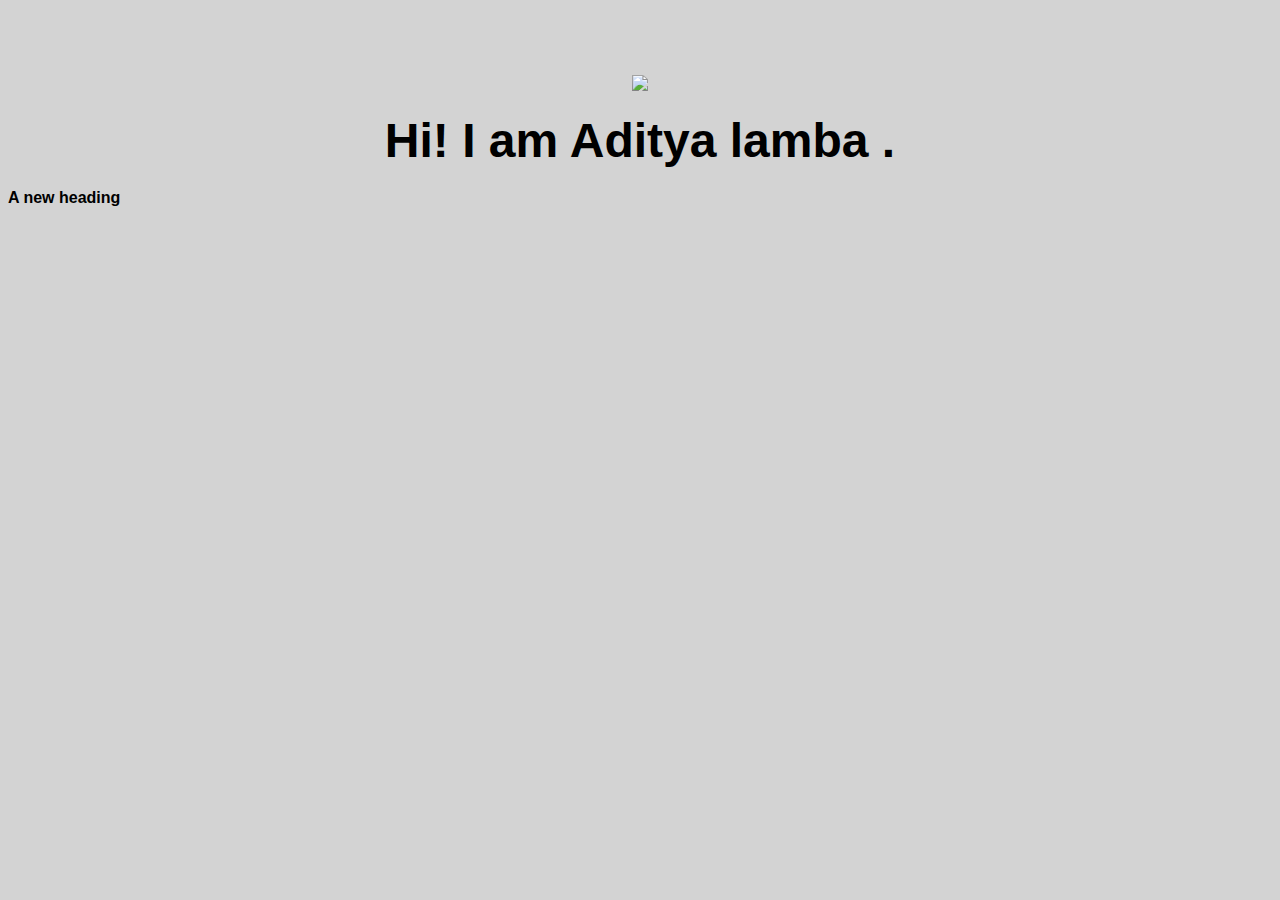
==== ui/index.html @ 1216492d "[imad-console] Updates ui/index.html" ====
<!doctype html>
<html>
    <head>
        <link href="/ui/style.css" rel="stylesheet" />
    </head>
    <body>
        <div class="center">
            <img src="/ui/madi.png" class="img-medium"/>
        </div>
        <br>
        <div class="center text-big bold">
            Hi! I am Aditya lamba .
        </div>
        <h4> A new heading </h4>
        <script>
            alert('Hi,I'm javascript');
        </script>
        <script type="text/javascript" src="/ui/main.js">
        </script>
    </body>
</html>
---- ui/style.css ----
body {
    font-family: sans-serif;
    background-color: lightgrey;
    margin-top: 75px;
}

.center {
    text-align: center;
}

.text-big {
    font-size: 300%;
}

.bold {
    font-weight: bold;
}

.img-medium {
    height: 200px;
}
.container{
          
          max-width:800px;
          color:grey;
          font-family:sans-serif;
          margin:0 auto;
          padding-top:100px;

      }
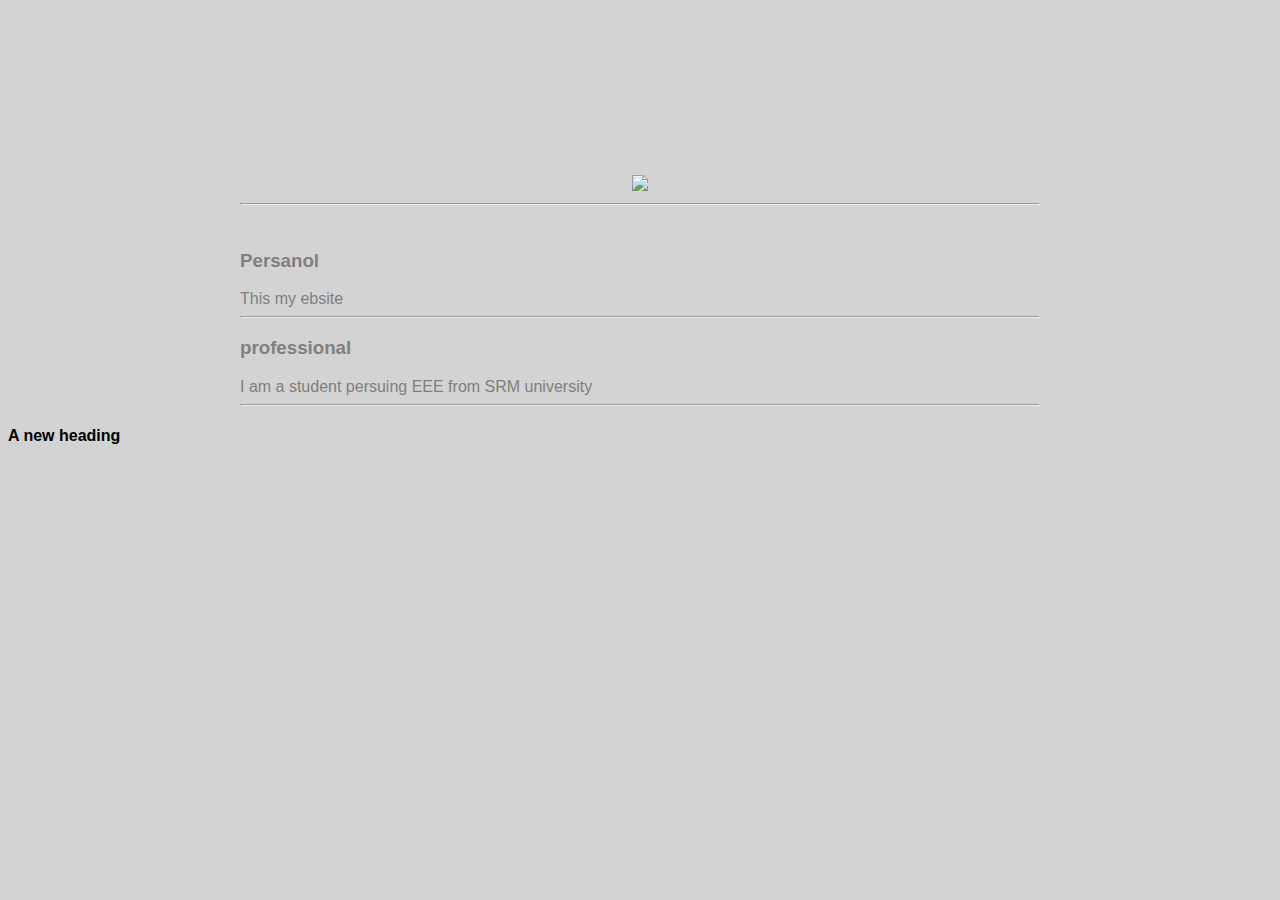
==== commit c9d2cd8b: "[imad-console] Updates ui/index.html" ====
--- a/ui/index.html
+++ b/ui/index.html
@@ -4,17 +4,24 @@
         <link href="/ui/style.css" rel="stylesheet" />
     </head>
     <body>
-        <div class="center">
+     <div class="container">
+            <div  class="center">
             <img src="/ui/madi.png" class="img-medium"/>
-        </div>
-        <br>
-        <div class="center text-big bold">
-            Hi! I am Aditya lamba .
-        </div>
-        <h4> A new heading </h4>
-        <script>
-            alert('Hi,I'm javascript');
-        </script>
+            </div>
+            <hr/>
+              <br>
+              <h3>Persanol</h3>
+              <div>This my ebsite</div>
+              <hr/>
+              <h3>professional</h3>
+              <div>I am a student persuing EEE from SRM university</div>
+              <hr/>
+              <div class="footer">
+                  
+              </div>
+     </div>
+ <h4> A new heading </h4>
+        
         <script type="text/javascript" src="/ui/main.js">
         </script>
     </body>
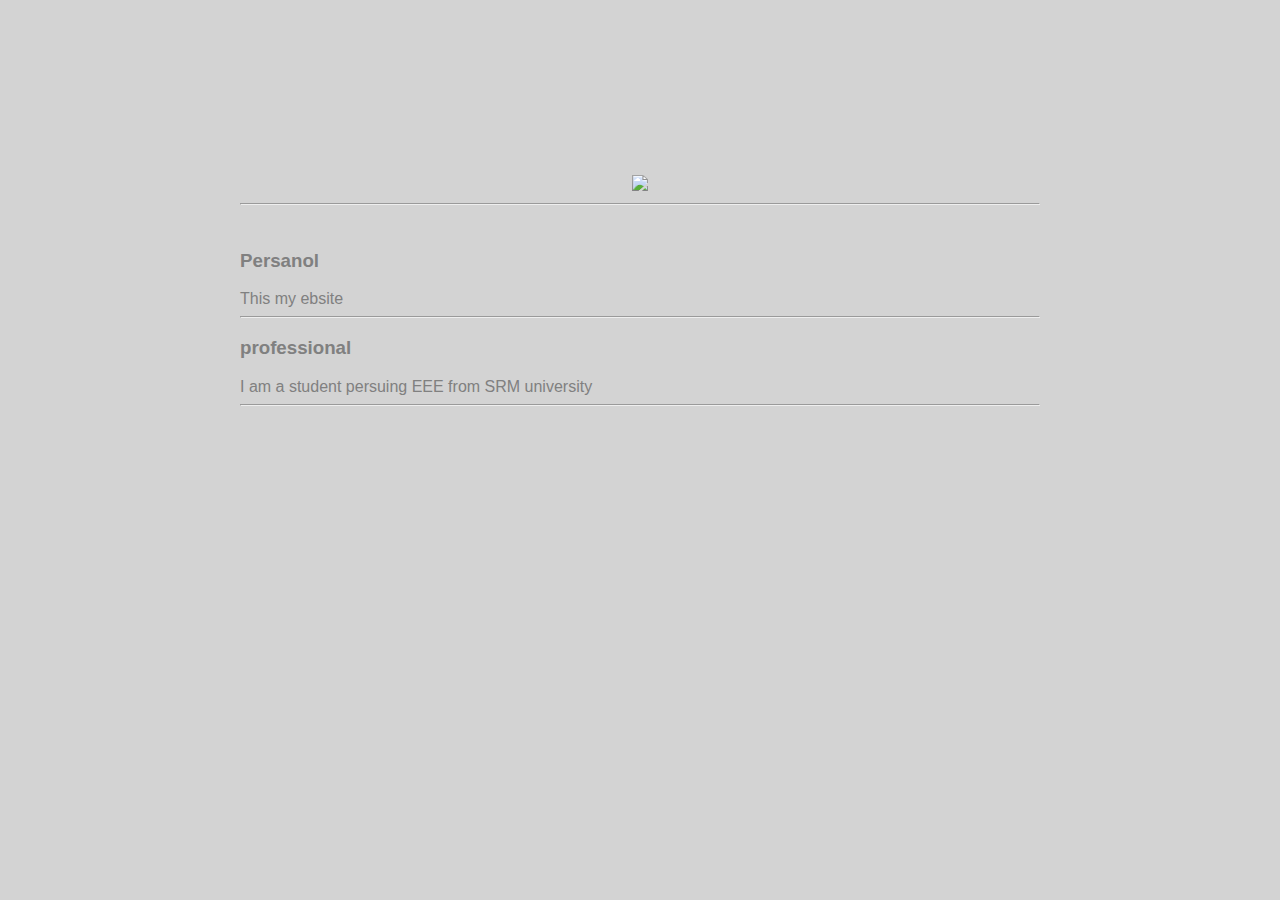
==== commit 2a2e0dfc: "[imad-console] Updates ui/index.html" ====
--- a/ui/index.html
+++ b/ui/index.html
@@ -20,7 +20,7 @@
                   
               </div>
      </div>
- <h4> A new heading </h4>
+ 
         
         <script type="text/javascript" src="/ui/main.js">
         </script>
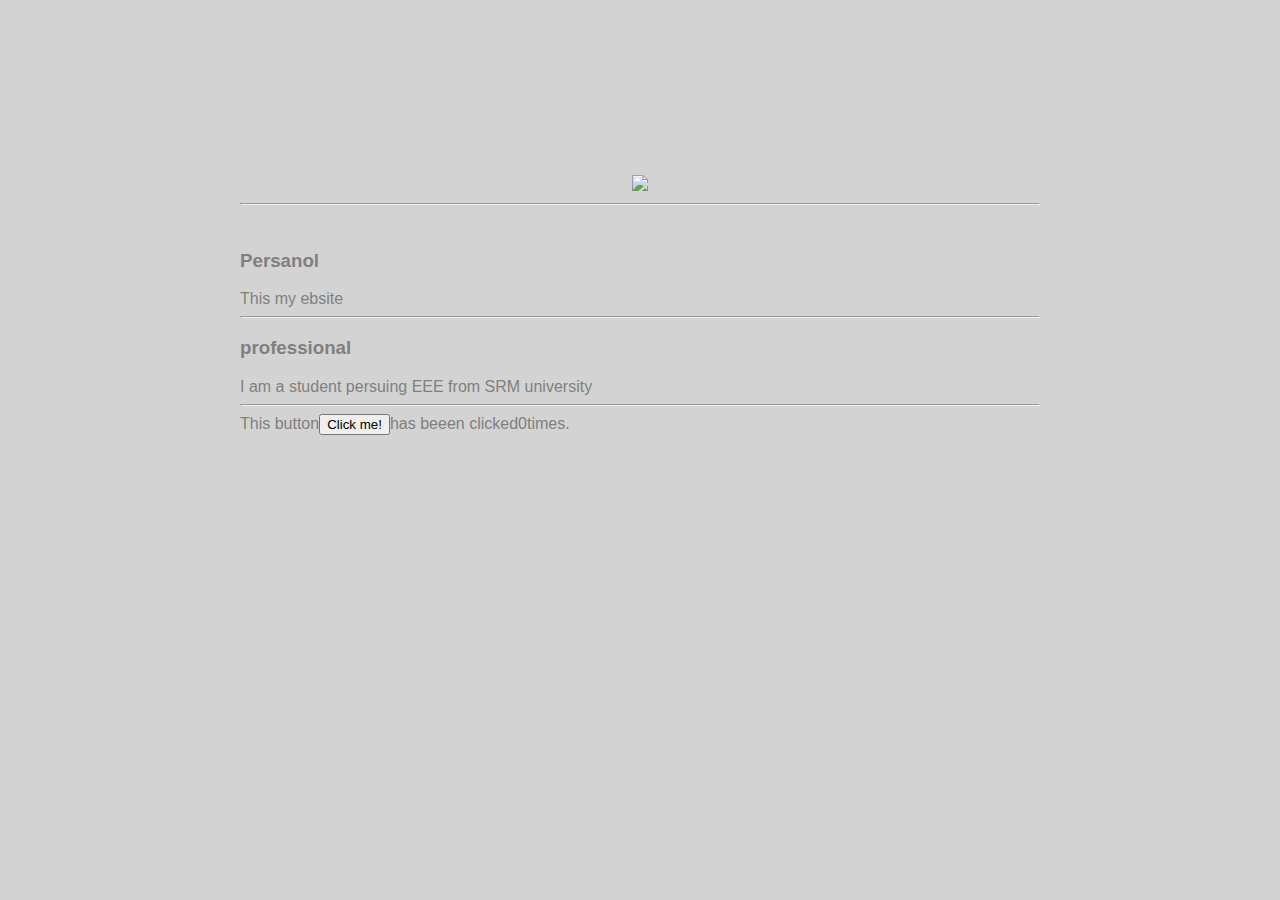
==== commit 5909a390: "[imad-console] Updates ui/index.html" ====
--- a/ui/index.html
+++ b/ui/index.html
@@ -17,7 +17,7 @@
               <div>I am a student persuing EEE from SRM university</div>
               <hr/>
               <div class="footer">
-                  
+               This button<button id="counter">Click me!</button>has beeen clicked<span id="count">0</span>times.
               </div>
      </div>
  
